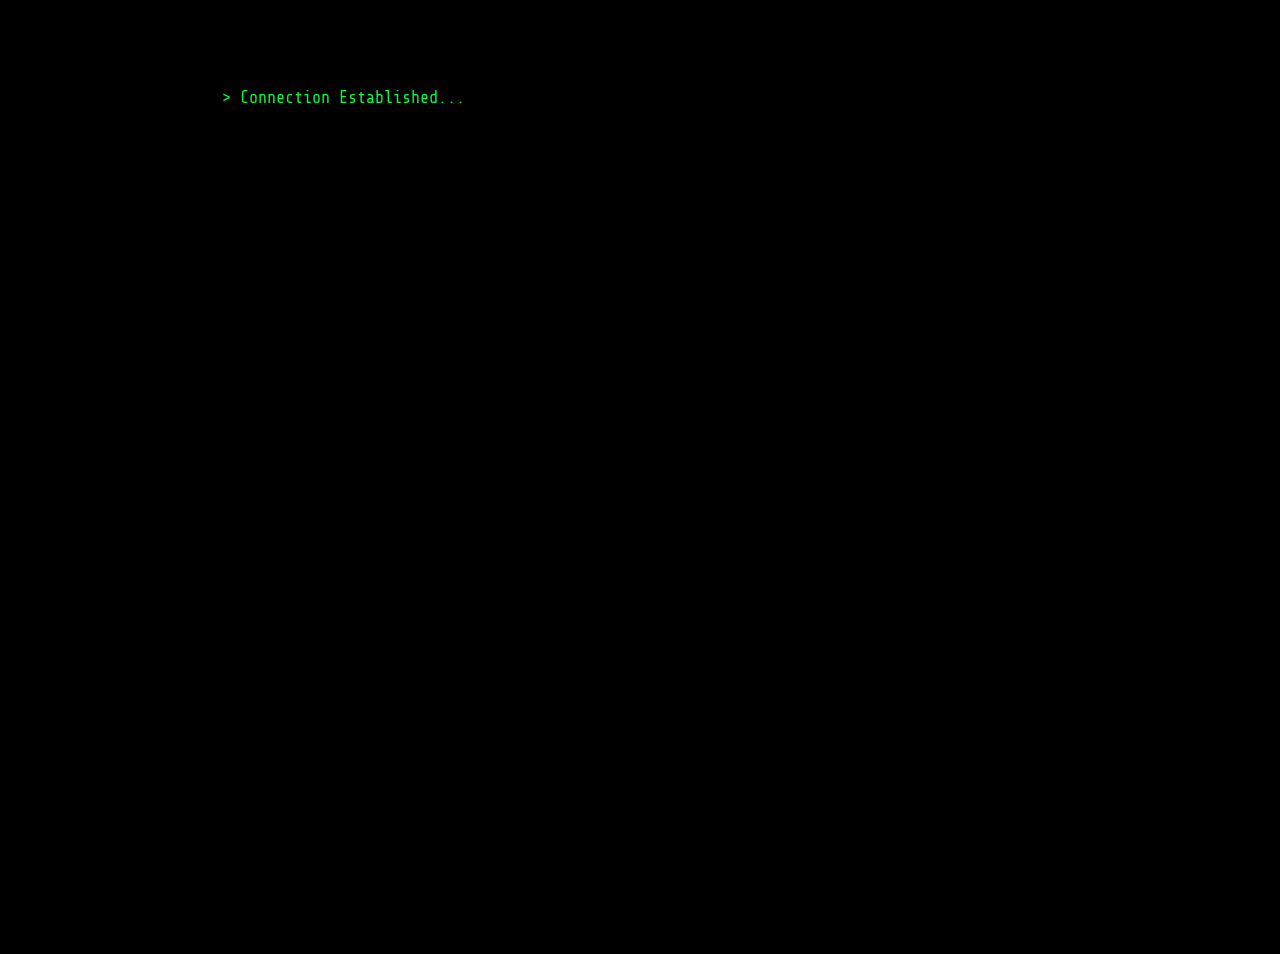
==== index.html @ 33eeb881 "Initial commit" ====
<!doctype html>
<html lang="en">
<head>
  <meta charset="utf-8" />
  <meta name="viewport" content="width=device-width,initial-scale=1" />
  <title>The Archivist — Prologue</title>
  <link rel="stylesheet" href="shared.css">
  <script src="shared.js" defer></script>
</head>
<body class="prologue">
  <main id="prologue" class="centered">
    <div id="typeout" class="typewriter"></div>
    <div id="story" class="typewriter small"></div>
    <div id="prompt" class="blinking hidden">[ PRESS ENTER TO BEGIN ]</div>
  </main>

  <script>
  const lines = [
    "> Connection Established...",
    "> Unauthorized Access Detected.",
    "> Source: The Archivist (Status: Missing)"
  ];

  const story = `"You are a Digital Recovery Agent. A famous whistleblower known as 'The Archivist' has vanished. Before disappearing, he uploaded his consciousness into a fragmented server. You have 60 minutes to bypass his security layers and download 'The Truth' before the government Wipe Command deletes everything."`;

  const out = document.getElementById('typeout');
  const sOut = document.getElementById('story');
  const prompt = document.getElementById('prompt');

  const playTypeTick = window.playTypeTick || function(){};

  async function type(el, text, delay=40){
    for(let i=0;i<text.length;i++){ el.textContent += text[i]; playTypeTick(); await new Promise(r=>setTimeout(r,delay)); }
  }

  (async ()=>{
    for(let i=0;i<lines.length;i++){
      await type(out, lines[i], 45);
      out.textContent += '\n';
      await new Promise(r=>setTimeout(r,500));
    }
    await new Promise(r=>setTimeout(r,300));
    await type(sOut, story, 30);
    prompt.classList.remove('hidden');
    window.addEventListener('keydown', async (e)=>{
      if(e.key === 'Enter'){
        sessionStorage.setItem('score','5000');
        sessionStorage.setItem('timeRemaining', String(3600));
        sessionStorage.setItem('hintFrozenUntil','0');
        sessionStorage.setItem('lockUntil','0');
        sessionStorage.setItem('mapIconClicks','0');
        sessionStorage.setItem('failReason','');
        window.location.href = 'level1.html';
      }
    }, {once:true});
  })();
  </script>
</body>
</html>
---- shared.css ----
@import url('https://fonts.googleapis.com/css2?family=Share+Tech+Mono&display=swap');
:root{--bg:#000;--fg:#00FF41;--accent:#FF0000;--mono:'Share Tech Mono', 'Courier New', monospace}
*{box-sizing:border-box}
html,body{height:100%;background:var(--bg);color:var(--fg);font-family:var(--mono);margin:0}
.centered{max-width:900px;margin:6vh auto;padding:2rem}
.typewriter{white-space:pre-wrap;font-size:1.05rem;line-height:1.4}
.small{font-size:.95rem}
.blinking{animation:blink 1s step-end infinite}
.hidden{opacity:0}
@keyframes blink{50%{opacity:0}}
/* Header/Footer */
header.shared{position:fixed;top:0;left:0;right:0;height:42px;background:rgba(0,0,0,.6);display:flex;align-items:center;justify-content:space-between;padding:0 12px;border-bottom:1px solid rgba(0,255,65,.06);z-index:60}
header .center{position:absolute;left:0;right:0;text-align:center;font-size:.95rem}
header .score, header .time{font-weight:700}
.map-icon{cursor:pointer;margin:0 8px}
footer.shared{position:fixed;bottom:0;left:0;right:0;height:28px;background:rgba(0,0,0,.6);display:flex;align-items:center;justify-content:center;font-size:.95rem;border-top:1px solid rgba(0,255,65,.06)}
/* CRT scanlines */
body::before{content:'';position:fixed;inset:0;pointer-events:none;background-image:repeating-linear-gradient(transparent 0 2px, rgba(0,0,0,.06) 2px 4px);mix-blend-mode:overlay}
.fake-window{background:#07110a;border:1px solid rgba(0,255,65,.08);padding:1.2rem;border-radius:6px}
.terminal-input{background:transparent;border:0;border-top:1px solid rgba(0,255,65,.06);padding:8px 0;margin-top:12px}
input[type=text]{background:transparent;border:0;color:var(--fg);outline:none;font-family:var(--mono);font-size:1rem;width:100%}
.overlay{position:fixed;inset:0;background:rgba(0,0,0,.85);display:flex;align-items:center;justify-content:center;z-index:200;color:var(--fg);padding:2rem}
.btn{border:1px solid rgba(0,255,65,.12);padding:.8rem 1.2rem;background:transparent;color:var(--fg);cursor:pointer;margin:.4rem}
.btn.danger{background:var(--accent);color:#000;border-color:var(--accent)}
.warn-border{box-shadow:0 0 24px rgba(255,0,0,.2) inset}
.delete-bar{height:8px;background:transparent;border:1px solid rgba(255,0,0,.2);position:relative;overflow:hidden}
.delete-bar>i{position:absolute;left:0;top:0;bottom:0;background:linear-gradient(90deg,#ff6b6b,#ff0000);width:0%}
.lock-overlay{display:flex;flex-direction:column;gap:12px;align-items:center}

/* Hint modal styles */
.hint-overlay{display:flex;align-items:center;justify-content:center}
.hint-modal{max-width:720px;background:#001a00;padding:1rem;border:1px solid rgba(0,255,65,.08);border-radius:6px;color:var(--fg);text-align:left}
.hint-modal .hint-title{margin:0 0 .5rem;font-weight:700}
.hint-modal .hint-msg{margin:0}
.hint-modal .hint-body{white-space:pre-wrap;margin-top:8px}
.hint-modal .hint-count{margin-top:8px;font-size:.95rem;opacity:.9}
.hint-actions{margin-top:12px;display:flex;gap:8px}

/* City flicker for level3 */
@keyframes flicker { 0%{opacity:1} 50%{opacity:0.15} 100%{opacity:1} }
.city circle{animation: flicker 1s infinite; transform-origin: center;}
.city.solid circle{animation:none;}
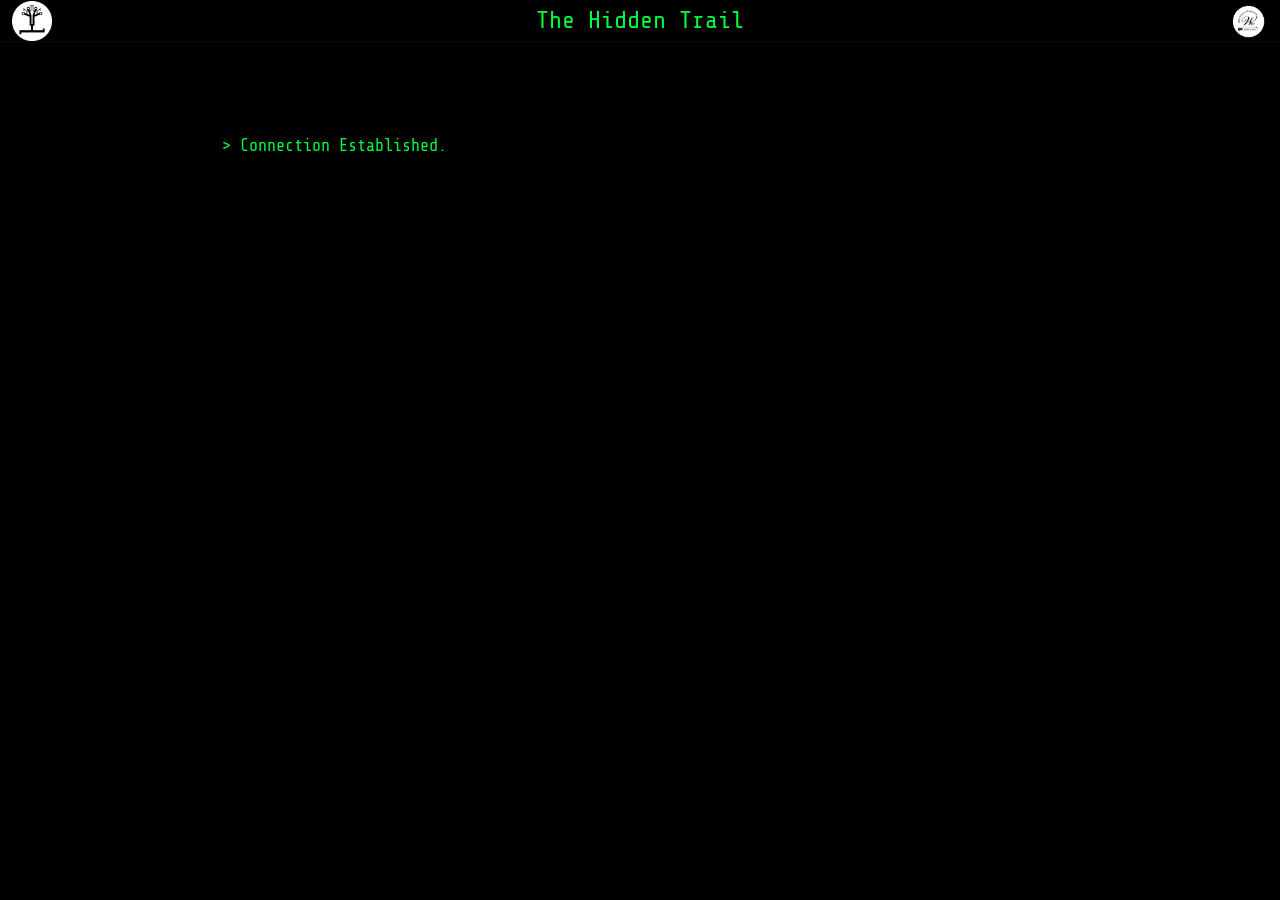
==== commit 53e7d211: "Improvements" ====
--- a/index.html
+++ b/index.html
@@ -3,11 +3,16 @@
 <head>
   <meta charset="utf-8" />
   <meta name="viewport" content="width=device-width,initial-scale=1" />
-  <title>The Archivist — Prologue</title>
+  <title>The Hidden Trail - The Archivist - Prologue</title>
   <link rel="stylesheet" href="shared.css">
   <script src="shared.js" defer></script>
 </head>
 <body class="prologue">
+  <header class="shared">
+    <img src="white.png" class="logo" alt="Event logo">
+    <div class="center" style="font-size: x-large;">The Hidden Trail</div>
+    <img src="image.png" class="corner" alt="Sponsor logo">
+  </header>
   <main id="prologue" class="centered">
     <div id="typeout" class="typewriter"></div>
     <div id="story" class="typewriter small"></div>
--- a/shared.css
+++ b/shared.css
@@ -2,6 +2,8 @@
 :root{--bg:#000;--fg:#00FF41;--accent:#FF0000;--mono:'Share Tech Mono', 'Courier New', monospace}
 *{box-sizing:border-box}
 html,body{height:100%;background:var(--bg);color:var(--fg);font-family:var(--mono);margin:0}
+/* Reserve space for the fixed shared header */
+body{padding-top:48px}
 .centered{max-width:900px;margin:6vh auto;padding:2rem}
 .typewriter{white-space:pre-wrap;font-size:1.05rem;line-height:1.4}
 .small{font-size:.95rem}
@@ -13,6 +15,8 @@
 header .center{position:absolute;left:0;right:0;text-align:center;font-size:.95rem}
 header .score, header .time{font-weight:700}
 .map-icon{cursor:pointer;margin:0 8px}
+header.shared img.logo{height:40px;width:auto;margin-right:8px;object-fit:contain}
+header.shared img.corner{height:40px;width:auto;margin-left:8px;object-fit:contain}
 footer.shared{position:fixed;bottom:0;left:0;right:0;height:28px;background:rgba(0,0,0,.6);display:flex;align-items:center;justify-content:center;font-size:.95rem;border-top:1px solid rgba(0,255,65,.06)}
 /* CRT scanlines */
 body::before{content:'';position:fixed;inset:0;pointer-events:none;background-image:repeating-linear-gradient(transparent 0 2px, rgba(0,0,0,.06) 2px 4px);mix-blend-mode:overlay}
